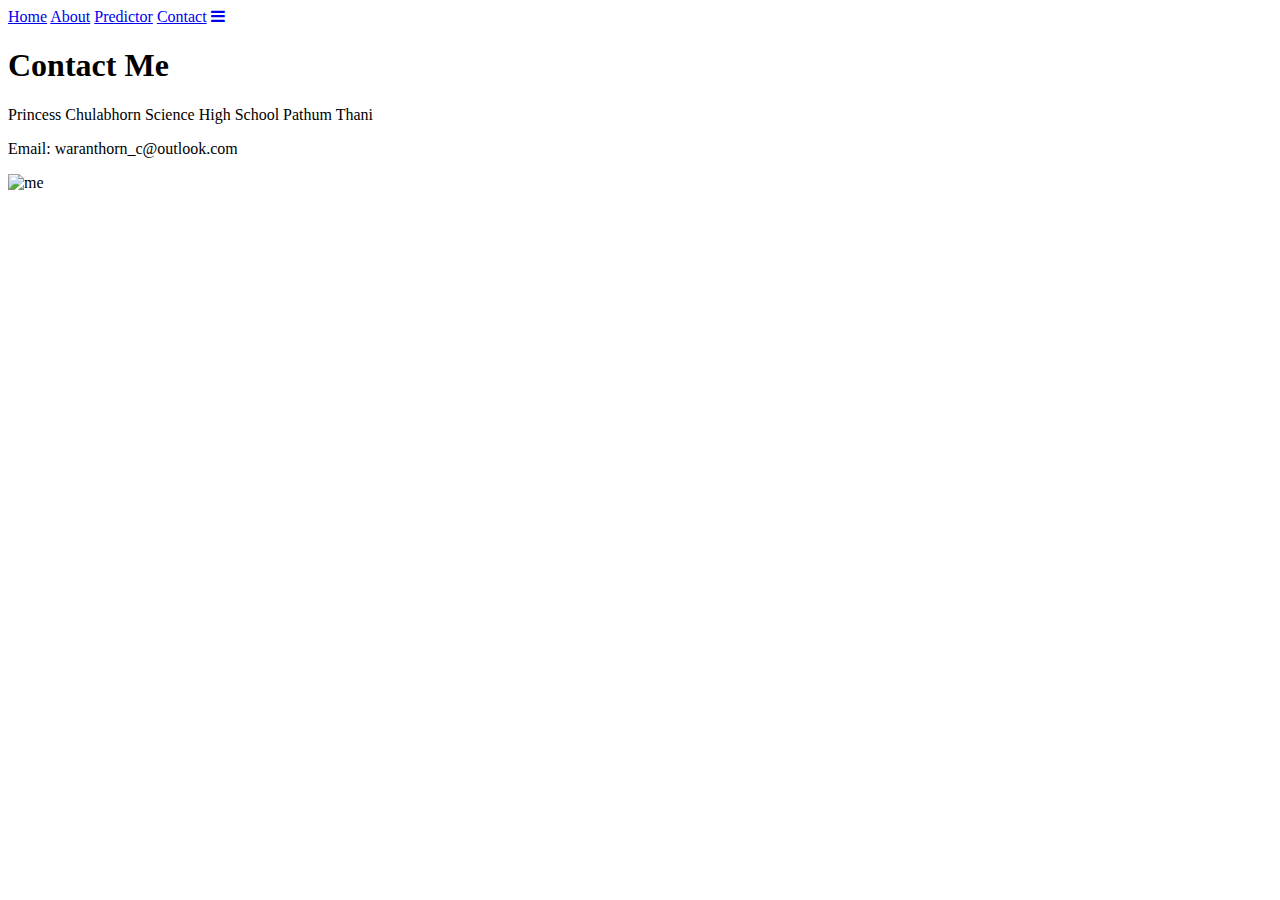
==== templates/contact.html @ 057ad616 "update responsive navbar" ====
<!DOCTYPE html>
<html lang="en" dir="ltr">
    <head>
        <meta charset="utf-8">
        <meta name="viewport" content="width=device-width, initial-scale=1.0">
        <link rel="stylesheet" href="https://cdnjs.cloudflare.com/ajax/libs/font-awesome/4.7.0/css/font-awesome.min.css">
        <link rel="stylesheet" href="static/style.css">
        <link href="https://fonts.googleapis.com/css2?family=Quicksand&display=swap" rel="stylesheet">
        <link rel="icon" type="image/png" sizes="72x72" href="/static/images/SkinFine_icon.png">
        <script src="static/script.js"></script>
    </head>
    <body>
        <div class="topnav" id="myTopnav">
            <a href="/home">Home</a>
            <a href="/about">About</a>
            <a href="/predictor">Predictor</a>
            <a href="/contact" class="active">Contact</a>
            <a href="javascript:void(0);" class="icon" onclick="myFunction()">
              <i class="fa fa-bars"></i>
            </a>
        </div>
    <main>
        <section class="presentation">
            <div class="introduction">
                <div class="intro-text">
                    <h1>Contact Me</h1>
                    <p>Princess Chulabhorn Science High School Pathum Thani</p>
                    <p>Email: waranthorn_c@outlook.com</p>
                </div>
                <!-- <div class="cta">
                    <button class="cta-select">Info</button>
                    <button class="cta-add">Predict</button>
                </div> -->
            </div>
            <div class="cover">
                <img src="/static/images/profile.png" alt="me" width="100%" height="100%"/>
            </div>
        </section>
    </main>
    </body>
</html>
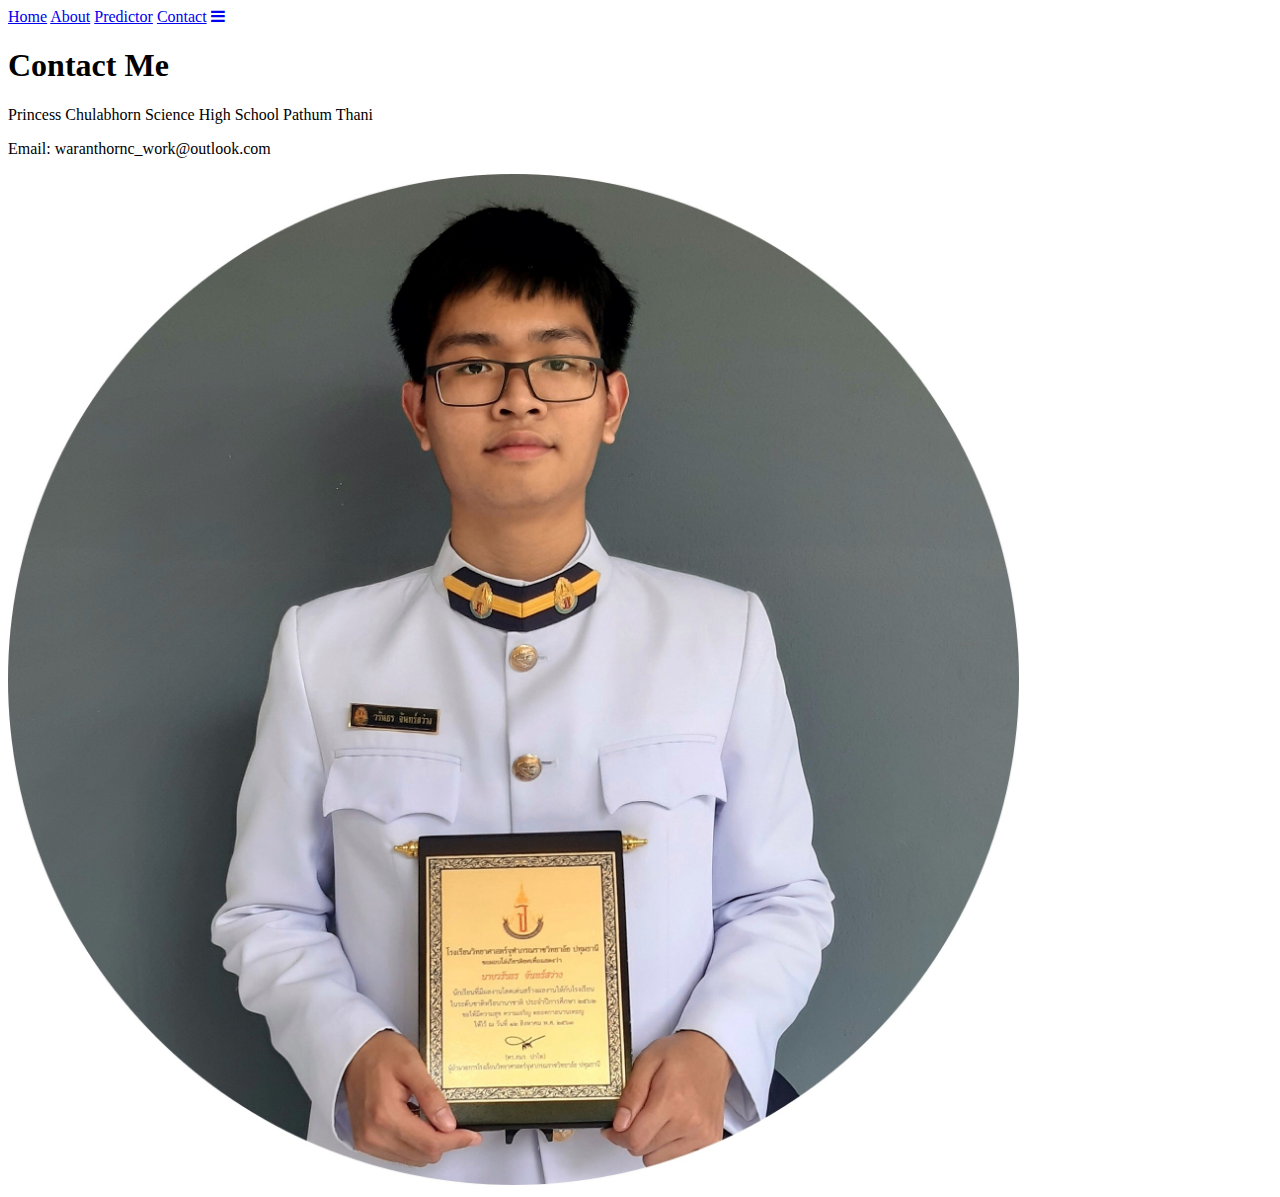
==== commit 9c593f00: "update frontend" ====
--- a/templates/contact.html
+++ b/templates/contact.html
@@ -25,7 +25,7 @@
                 <div class="intro-text">
                     <h1>Contact Me</h1>
                     <p>Princess Chulabhorn Science High School Pathum Thani</p>
-                    <p>Email: waranthorn_c@outlook.com</p>
+                    <p>Email: waranthornc_work@outlook.com</p>
                 </div>
                 <!-- <div class="cta">
                     <button class="cta-select">Info</button>
@@ -33,7 +33,7 @@
                 </div> -->
             </div>
             <div class="cover">
-                <img src="/static/images/profile.png" alt="me" width="100%" height="100%"/>
+                <img src="/static/images/profile.jpg" alt="me" width="80%" height="80%"/>
             </div>
         </section>
     </main>
